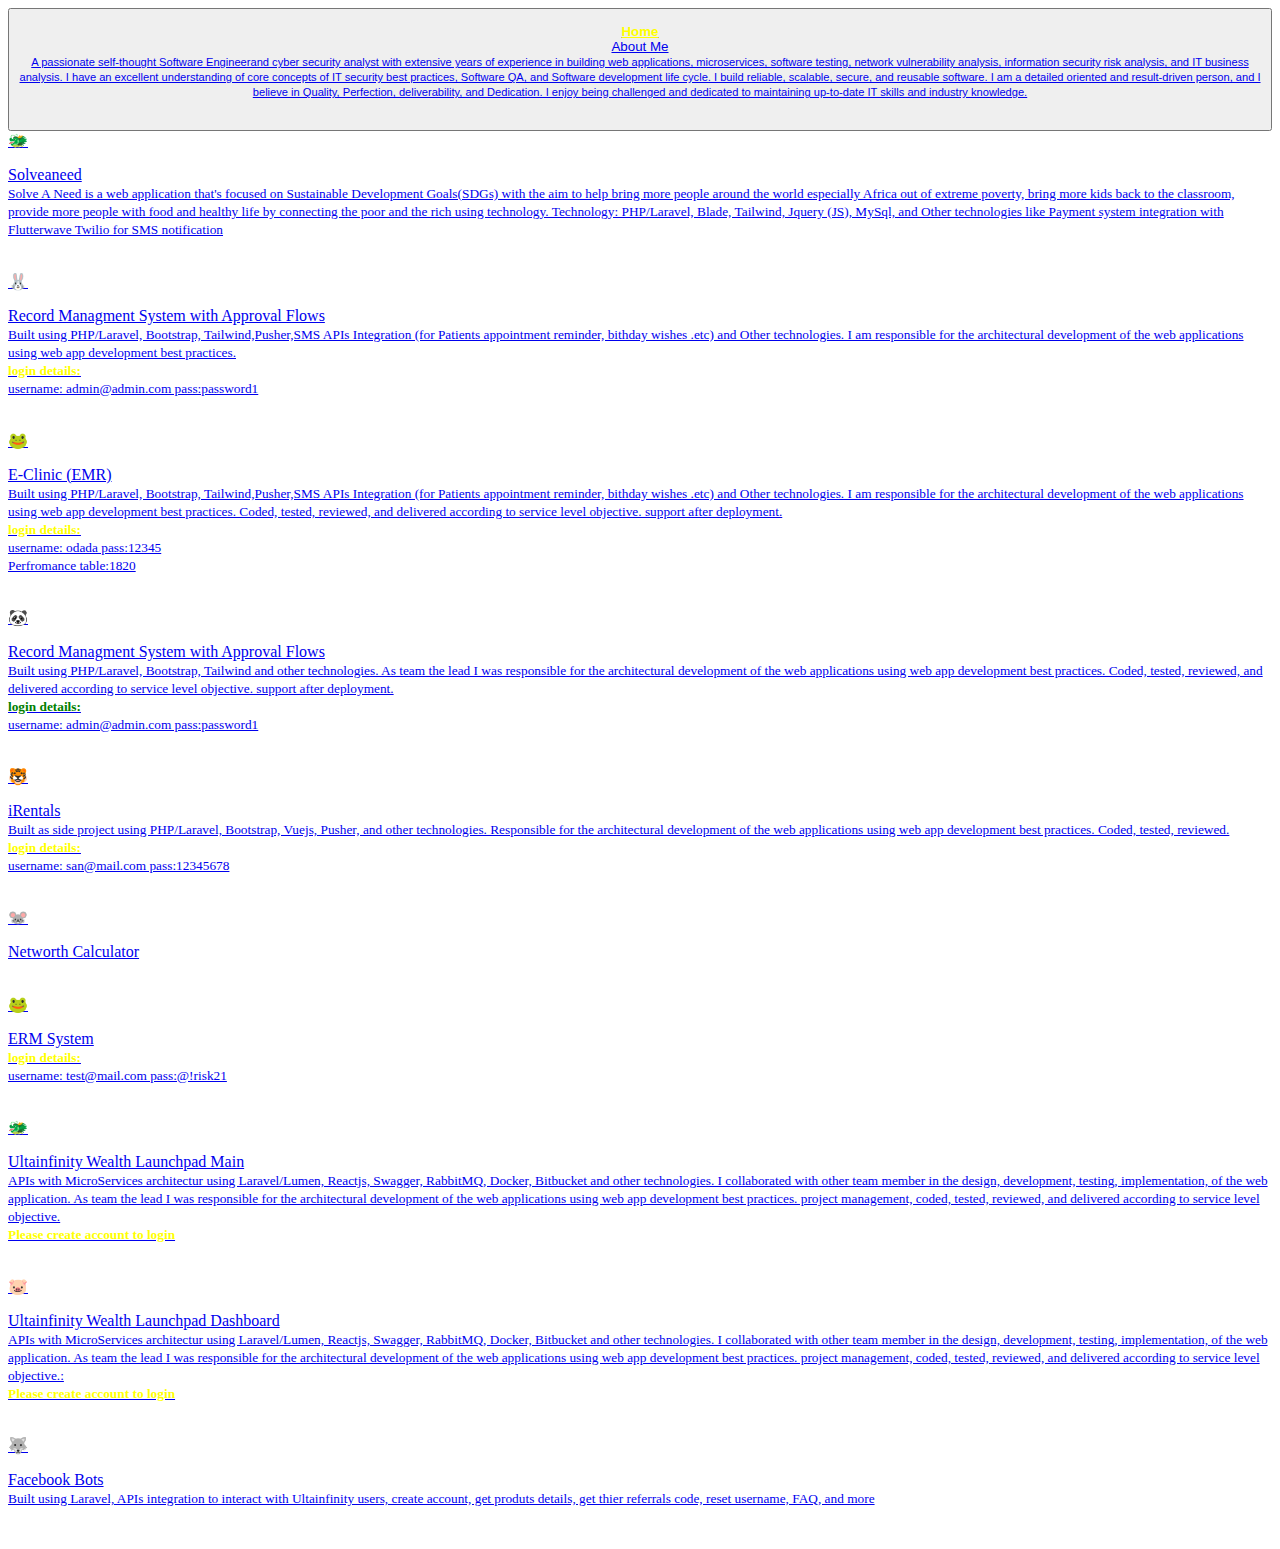
==== linkgrid.html @ d021306d "Update linkgrid.html" ====
<!DOCTYPE html>
<html>
<head>
  <title>Shittu Cool Stuff</title>
  <link rel="stylesheet" type="text/css" href="css/grid.css">
</head><script type="text/javascript">
  $("a.soon").click(function (event) {
            event.preventDefault();
            var link = $(this)
            link.fadeOut(200, function () {
                link.html("Coming soon...")
                link.css("color", "#999999")
                link.fadeIn(200)
            })

        });
</script>
<body>
  <div class="container">
    <button class="zone green"><a href="index.html"><p><b style="color:yellow;text-decoration: underline;">Home</b><br>About Me<br><small>A passionate self-thought Software Engineerand cyber security analyst with extensive
    years of experience in building web
    applications, microservices, software testing,
    network vulnerability analysis, information
    security risk analysis, and IT business
    analysis.
    I have an excellent understanding of core
    concepts of IT security best
    practices, Software QA, and Software
    development life cycle.
    I build reliable, scalable, secure, and
    reusable software.
    I am a detailed oriented and result-driven
    person, and I believe in Quality, Perfection,
    deliverability, and Dedication.
    I enjoy being challenged and dedicated to
    maintaining up-to-date IT skills and industry
    knowledge.</small></p></a><br></button>
  <div class="zone green"><a target="_blanc" href="https://solveaneed.com/"> 🐲<p>Solveaneed<br><small>Solve A Need is a web application that's focused on Sustainable Development Goals(SDGs) with the aim to help bring more people around the world especially Africa out of extreme poverty, bring more kids back to the classroom, provide more people with food and healthy life by connecting the poor and the rich using technology. Technology: PHP/Laravel, Blade, Tailwind, Jquery (JS), MySql, and Other technologies like Payment system integration with Flutterwave Twilio for SMS notification</small></p></a><br></div>
  <div class="zone red"><a target="_blanc" href="https://csc-edms.archsuq.com/login">🐰<p>Record Managment System with Approval Flows<br><small>Built using PHP/Laravel, Bootstrap, Tailwind,Pusher,SMS APIs Integration (for Patients appointment reminder, bithday wishes .etc)
    and Other technologies. I am responsible for the architectural development of
    the web applications using web app development best
    practices. <br><b style="color:yellow;">login details:</b><br> username: admin@admin.com pass:password1</small></p></a><br></div>
  <div class="zone blue"><a target="_blanc" href="https://taalspecialist.archsuq.com/">🐸<p>E-Clinic (EMR)<br><small>Built using PHP/Laravel, Bootstrap, Tailwind,Pusher,SMS APIs Integration (for Patients appointment reminder, bithday wishes .etc)
    and Other technologies. I am responsible for the architectural development of
    the web applications using web app development best
    practices. Coded, tested, reviewed, and delivered according to
    service level objective. support after deployment.<br><b style="color:yellow;">login details:</b><br> username: odada pass:12345<br> Perfromance table:1820</small></p></a><br></div>
  <div class="zone yellow"><a target="_blanc" href="https://na-edms.archsuq.com/login">🐼<p>Record Managment System with Approval Flows<br><small>Built using PHP/Laravel, Bootstrap, Tailwind and other technologies. As team the lead I was responsible for the architectural development of
    the web applications using web app development best
    practices. Coded, tested, reviewed, and delivered according to
    service level objective. support after deployment.<br><b style="color:green;">login details:</b><br> username: admin@admin.com pass:password1</small></p></a><br></div>
  <div class="zone purple"><a target="_blanc" href="https://irentals.archsuq.com/">🐯<p>iRentals<br><small>Built as side project using PHP/Laravel, Bootstrap, Vuejs, Pusher, and other technologies. Responsible for the architectural development of
    the web applications using web app development best
    practices. Coded, tested, reviewed.<br><b style="color:yellow;">login details:</b><br> username: san@mail.com pass:12345678</small></p></a><br></div>
  <div class="zone brown"><a target="_blanc" href="https://afreekamode.github.io/deimos-net-worth-web-app/">🐭<p>Networth Calculator</p></a><br></div>
  <div class="zone green"><a target="_blanc" href="http://barms.archsuq.com/">🐸<p>ERM System<br><small><b style="color:yellow;">login details:</b><br> username: test@mail.com pass:@!risk21</small></p></a><br></div>
  <div class="zone red"><a target="_blanc" href="https://ultainfinitywealthlaunchpad.com/">🐲<p>Ultainfinity Wealth Launchpad Main<br><small>APIs with MicroServices architectur using Laravel/Lumen, Reactjs, Swagger, RabbitMQ, Docker, Bitbucket and other technologies. I collaborated with other team member in the design, development, testing, implementation, of the web application. As team the lead I was responsible for the architectural development of the web applications using web app development best practices. project management, coded, tested, reviewed, and delivered according to service level objective.<br> <b style="color:yellow;">Please create account to login</b></small></p></a><br></div>
  <div class="zone blue"><a target="_blanc" href="https://dashboard.ultainfinitywealthlaunchpad.com/" class="soon">🐷<p>Ultainfinity Wealth Launchpad Dashboard<br><small>APIs with MicroServices architectur using Laravel/Lumen, Reactjs, Swagger, RabbitMQ, Docker, Bitbucket and other technologies. I collaborated with other team member in the design, development, testing, implementation, of the web application. As team the lead I was responsible for the architectural development of the web applications using web app development best practices. project management, coded, tested, reviewed, and delivered according to service level objective.:<br><b style="color:yellow;">Please create account to login</b></small></p></a><br></div>
  <div class="zone yellow"><a target="_blanc" href="https://www.messenger.com/t/106453848913042">🐺<p>Facebook Bots<br><small>Built using Laravel, APIs integration to interact with Ultainfinity users, create account, get produts details, get thier referrals code, reset username, FAQ, and more</small></p></a><br></div>
  </div>
</body>
</html>
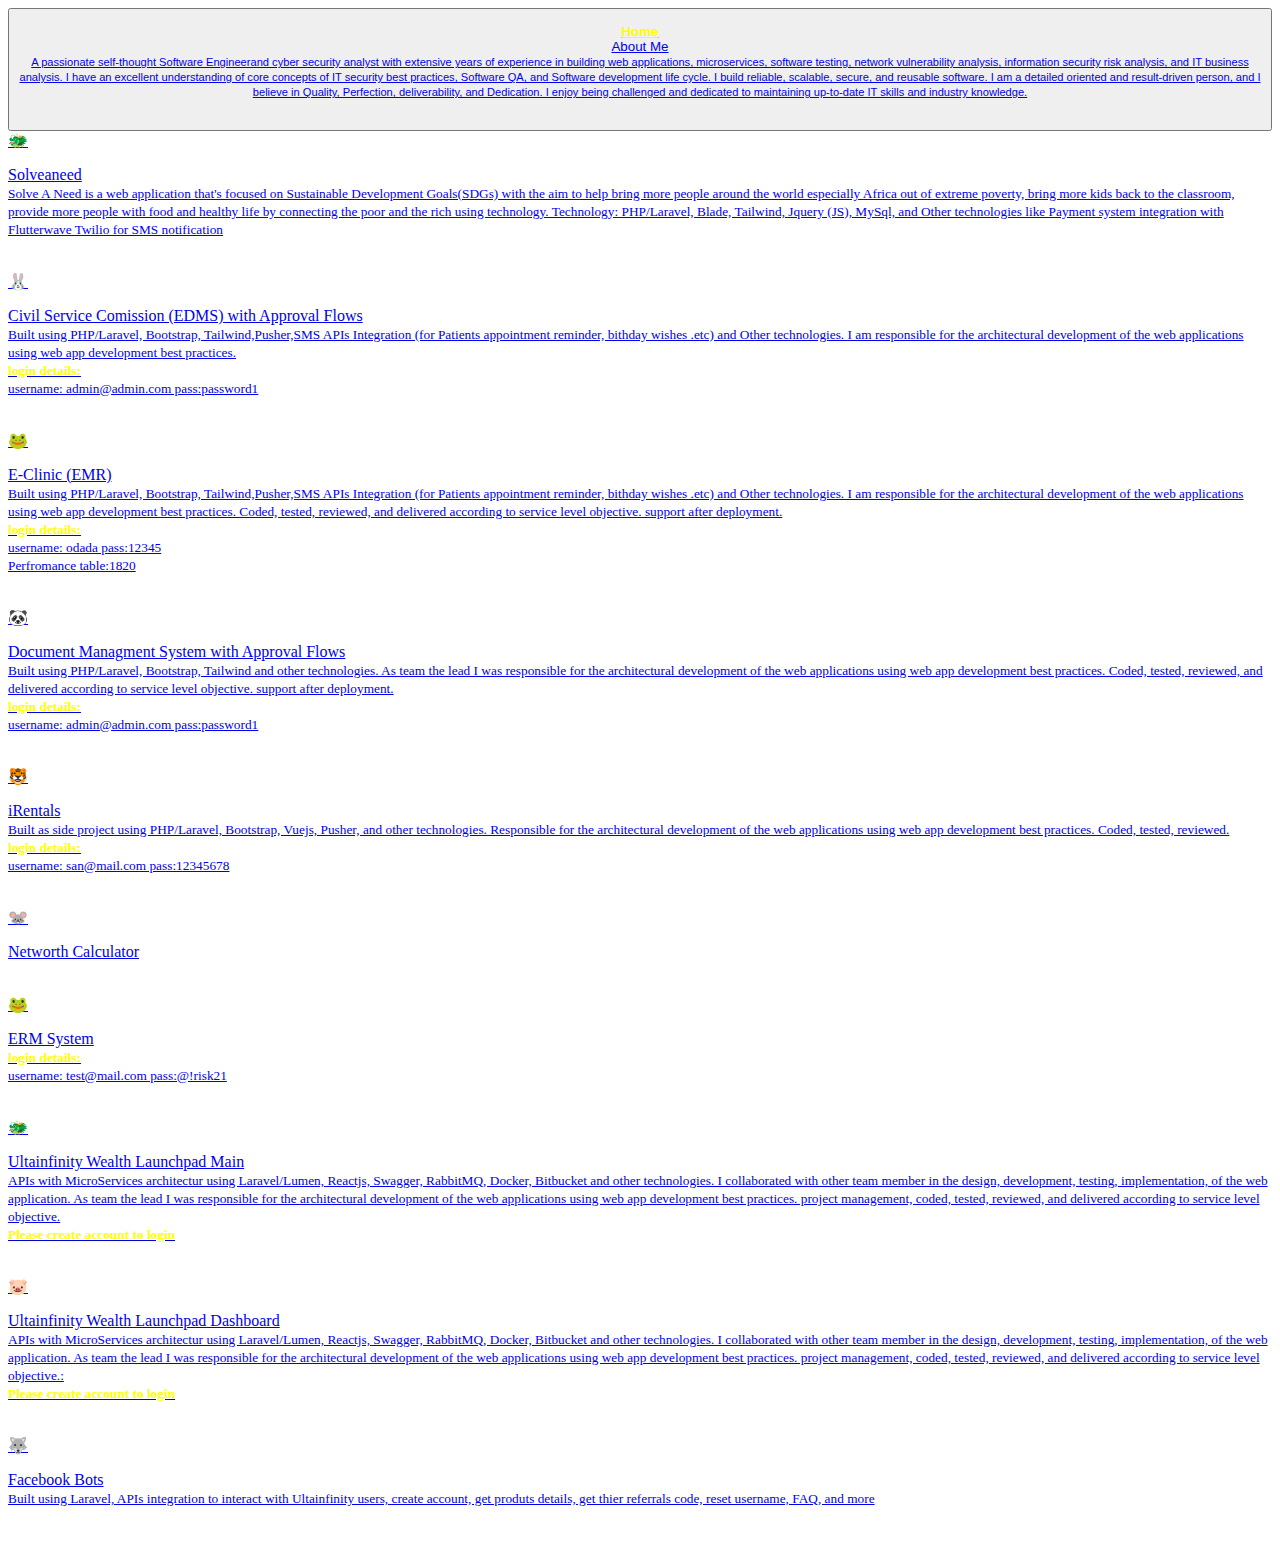
==== commit 82c1e8d9: "Update linkgrid.html" ====
--- a/linkgrid.html
+++ b/linkgrid.html
@@ -36,7 +36,7 @@
     maintaining up-to-date IT skills and industry
     knowledge.</small></p></a><br></button>
   <div class="zone green"><a target="_blanc" href="https://solveaneed.com/"> 🐲<p>Solveaneed<br><small>Solve A Need is a web application that's focused on Sustainable Development Goals(SDGs) with the aim to help bring more people around the world especially Africa out of extreme poverty, bring more kids back to the classroom, provide more people with food and healthy life by connecting the poor and the rich using technology. Technology: PHP/Laravel, Blade, Tailwind, Jquery (JS), MySql, and Other technologies like Payment system integration with Flutterwave Twilio for SMS notification</small></p></a><br></div>
-  <div class="zone red"><a target="_blanc" href="https://csc-edms.archsuq.com/login">🐰<p>Record Managment System with Approval Flows<br><small>Built using PHP/Laravel, Bootstrap, Tailwind,Pusher,SMS APIs Integration (for Patients appointment reminder, bithday wishes .etc)
+  <div class="zone red"><a target="_blanc" href="https://csc-edms.archsuq.com/login">🐰<p>Civil Service Comission (EDMS) with Approval Flows<br><small>Built using PHP/Laravel, Bootstrap, Tailwind,Pusher,SMS APIs Integration (for Patients appointment reminder, bithday wishes .etc)
     and Other technologies. I am responsible for the architectural development of
     the web applications using web app development best
     practices. <br><b style="color:yellow;">login details:</b><br> username: admin@admin.com pass:password1</small></p></a><br></div>
@@ -45,10 +45,10 @@
     the web applications using web app development best
     practices. Coded, tested, reviewed, and delivered according to
     service level objective. support after deployment.<br><b style="color:yellow;">login details:</b><br> username: odada pass:12345<br> Perfromance table:1820</small></p></a><br></div>
-  <div class="zone yellow"><a target="_blanc" href="https://na-edms.archsuq.com/login">🐼<p>Record Managment System with Approval Flows<br><small>Built using PHP/Laravel, Bootstrap, Tailwind and other technologies. As team the lead I was responsible for the architectural development of
+  <div class="zone yellow"><a target="_blanc" href="https://na-edms.archsuq.com/login">🐼<p>Document Managment System with Approval Flows<br><small>Built using PHP/Laravel, Bootstrap, Tailwind and other technologies. As team the lead I was responsible for the architectural development of
     the web applications using web app development best
     practices. Coded, tested, reviewed, and delivered according to
-    service level objective. support after deployment.<br><b style="color:green;">login details:</b><br> username: admin@admin.com pass:password1</small></p></a><br></div>
+    service level objective. support after deployment.<br><b style="color:yellow;">login details:</b><br> username: admin@admin.com pass:password1</small></p></a><br></div>
   <div class="zone purple"><a target="_blanc" href="https://irentals.archsuq.com/">🐯<p>iRentals<br><small>Built as side project using PHP/Laravel, Bootstrap, Vuejs, Pusher, and other technologies. Responsible for the architectural development of
     the web applications using web app development best
     practices. Coded, tested, reviewed.<br><b style="color:yellow;">login details:</b><br> username: san@mail.com pass:12345678</small></p></a><br></div>
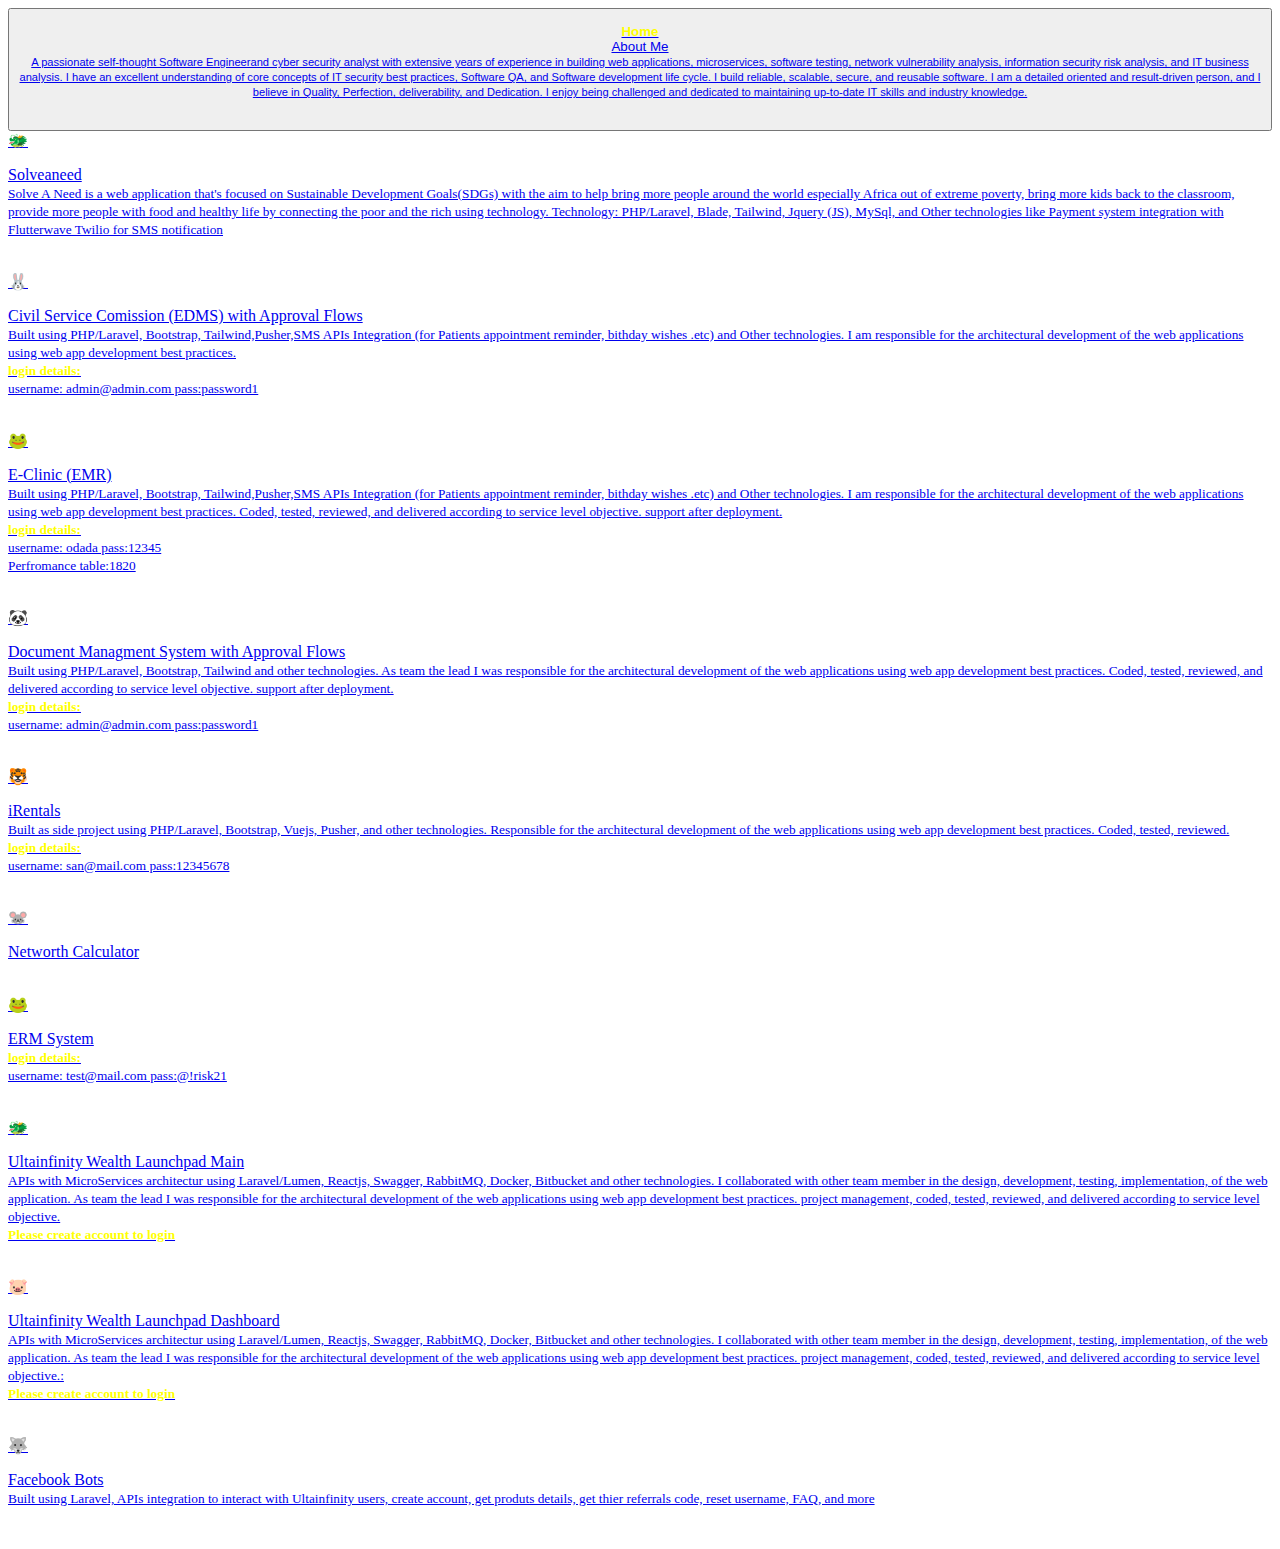
==== commit c9e99834: "Update linkgrid.html" ====
--- a/linkgrid.html
+++ b/linkgrid.html
@@ -17,7 +17,7 @@
 </script>
 <body>
   <div class="container">
-    <button class="zone green"><a href="index.html"><p><b style="color:yellow;text-decoration: underline;">Home</b><br>About Me<br><small>A passionate self-thought Software Engineerand cyber security analyst with extensive
+    <button class="zone green"><a href="index.html"><p><b style="color:yellow;border: 0.8px;border-color: yellow;">Home</b><br>About Me<br><small>A passionate self-thought Software Engineerand cyber security analyst with extensive
     years of experience in building web
     applications, microservices, software testing,
     network vulnerability analysis, information
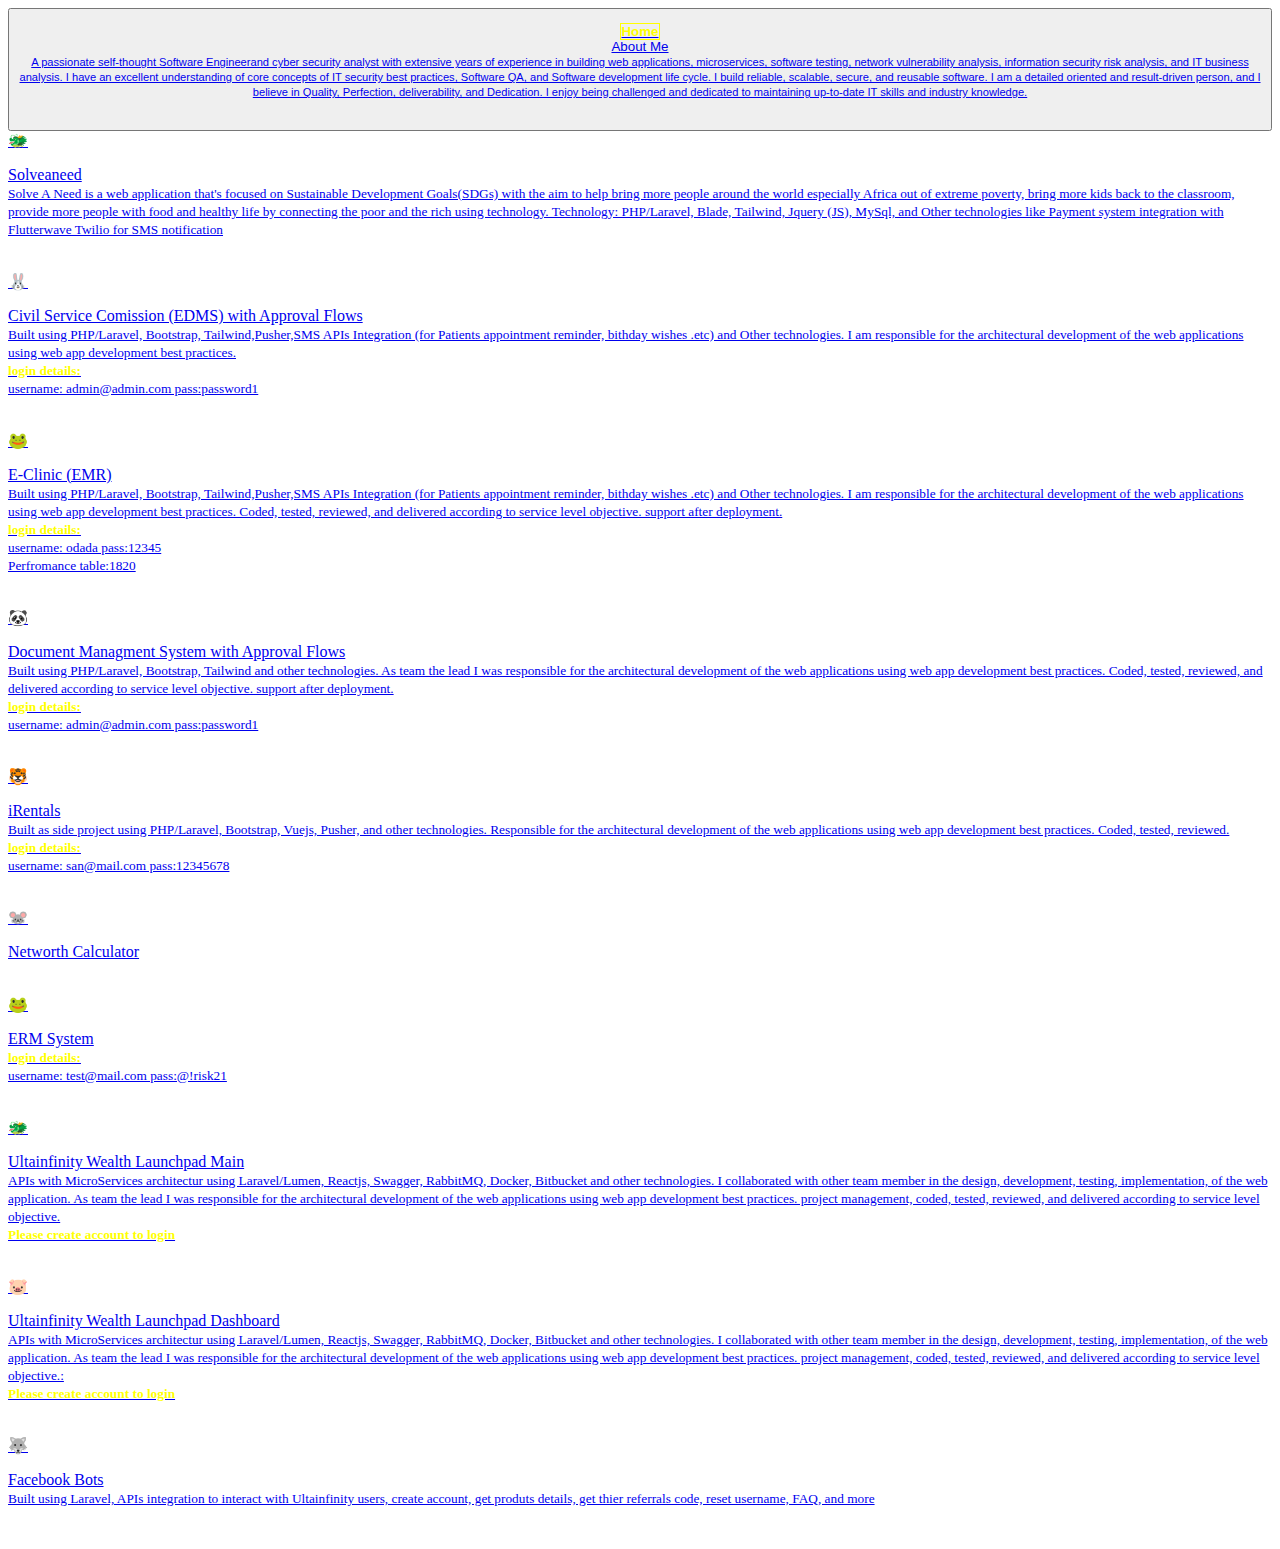
==== commit 8eb787d8: "Update linkgrid.html" ====
--- a/linkgrid.html
+++ b/linkgrid.html
@@ -17,7 +17,7 @@
 </script>
 <body>
   <div class="container">
-    <button class="zone green"><a href="index.html"><p><b style="color:yellow;border: 0.8px;border-color: yellow;">Home</b><br>About Me<br><small>A passionate self-thought Software Engineerand cyber security analyst with extensive
+    <button class="zone green"><a href="index.html"><p><b style="color:yellow;border: 0.8px solid yellow;">Home</b><br>About Me<br><small>A passionate self-thought Software Engineerand cyber security analyst with extensive
     years of experience in building web
     applications, microservices, software testing,
     network vulnerability analysis, information
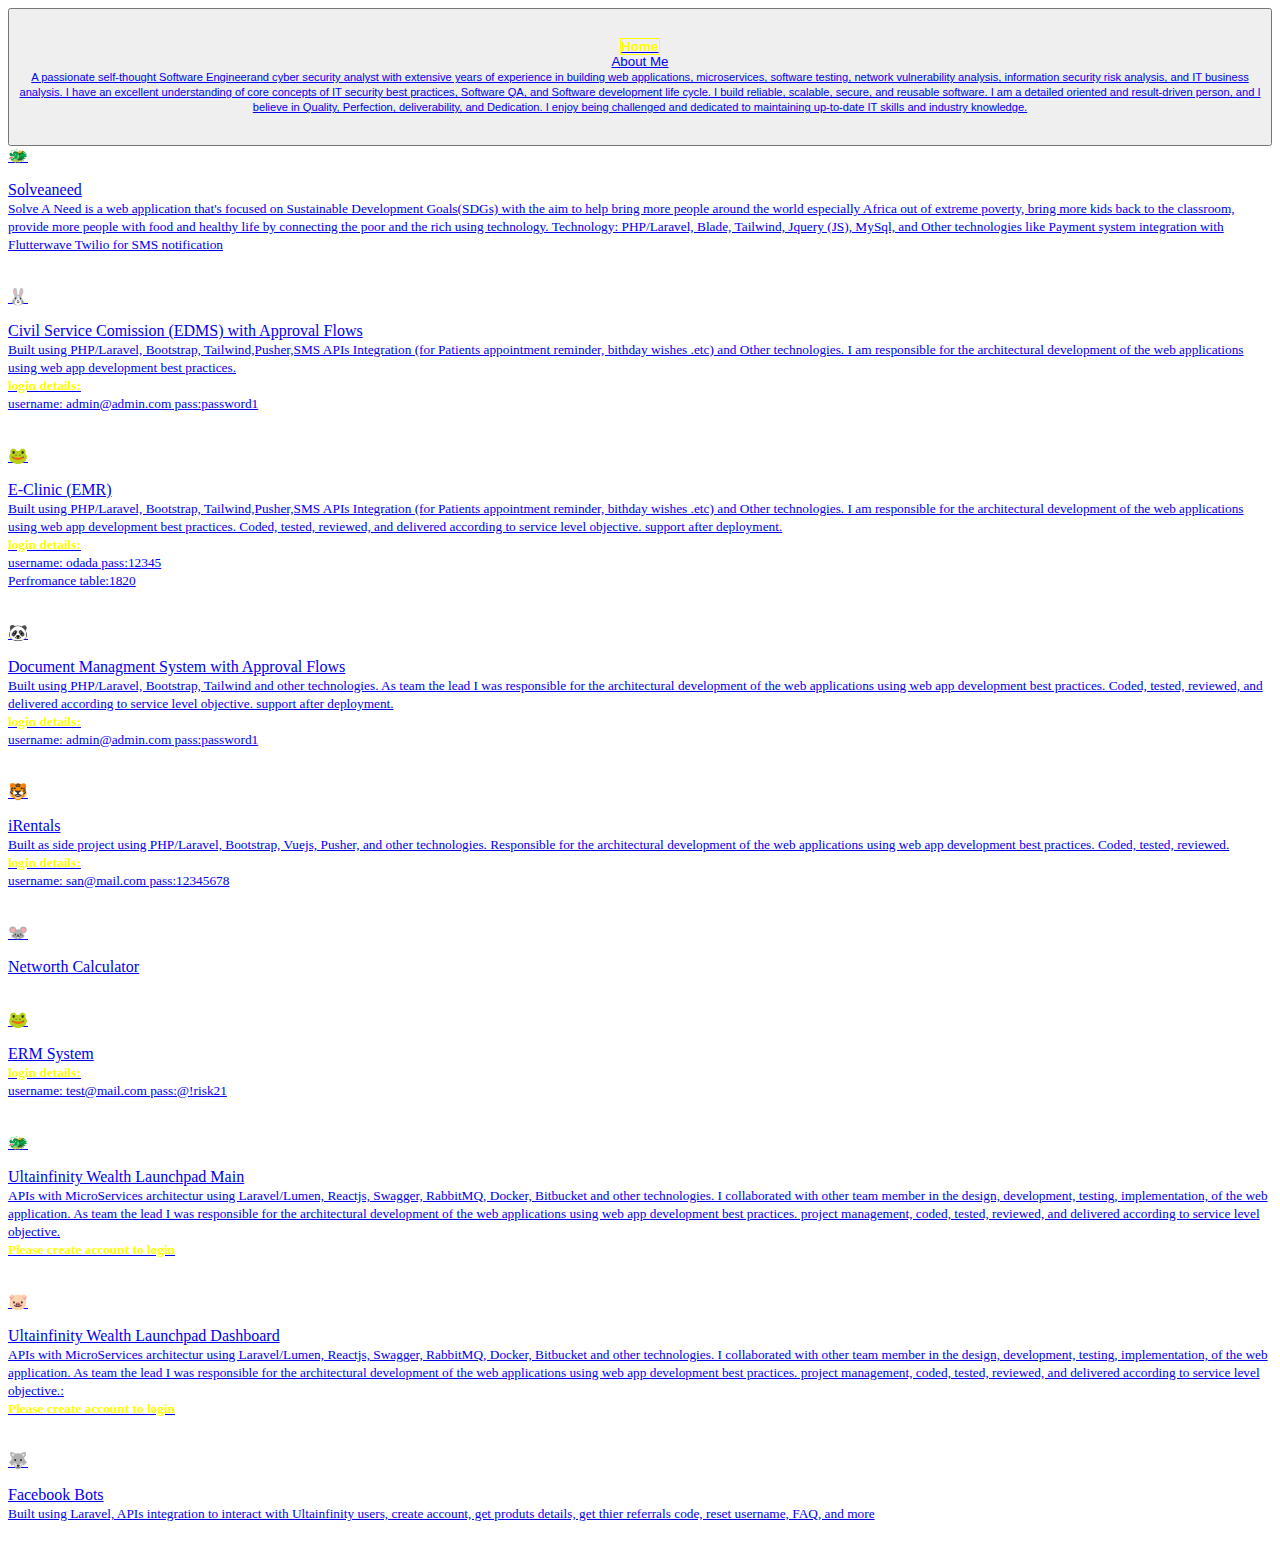
==== commit 7542c591: "Update linkgrid.html" ====
--- a/linkgrid.html
+++ b/linkgrid.html
@@ -17,7 +17,7 @@
 </script>
 <body>
   <div class="container">
-    <button class="zone green"><a href="index.html"><p><b style="color:yellow;border: 0.8px solid yellow;">Home</b><br>About Me<br><small>A passionate self-thought Software Engineerand cyber security analyst with extensive
+    <button class="zone green"><a href="index.html"><p><br><b style="color:yellow;border: 1px solid yellow; margin: 0.7px;">Home</b><br>About Me<br><small>A passionate self-thought Software Engineerand cyber security analyst with extensive
     years of experience in building web
     applications, microservices, software testing,
     network vulnerability analysis, information
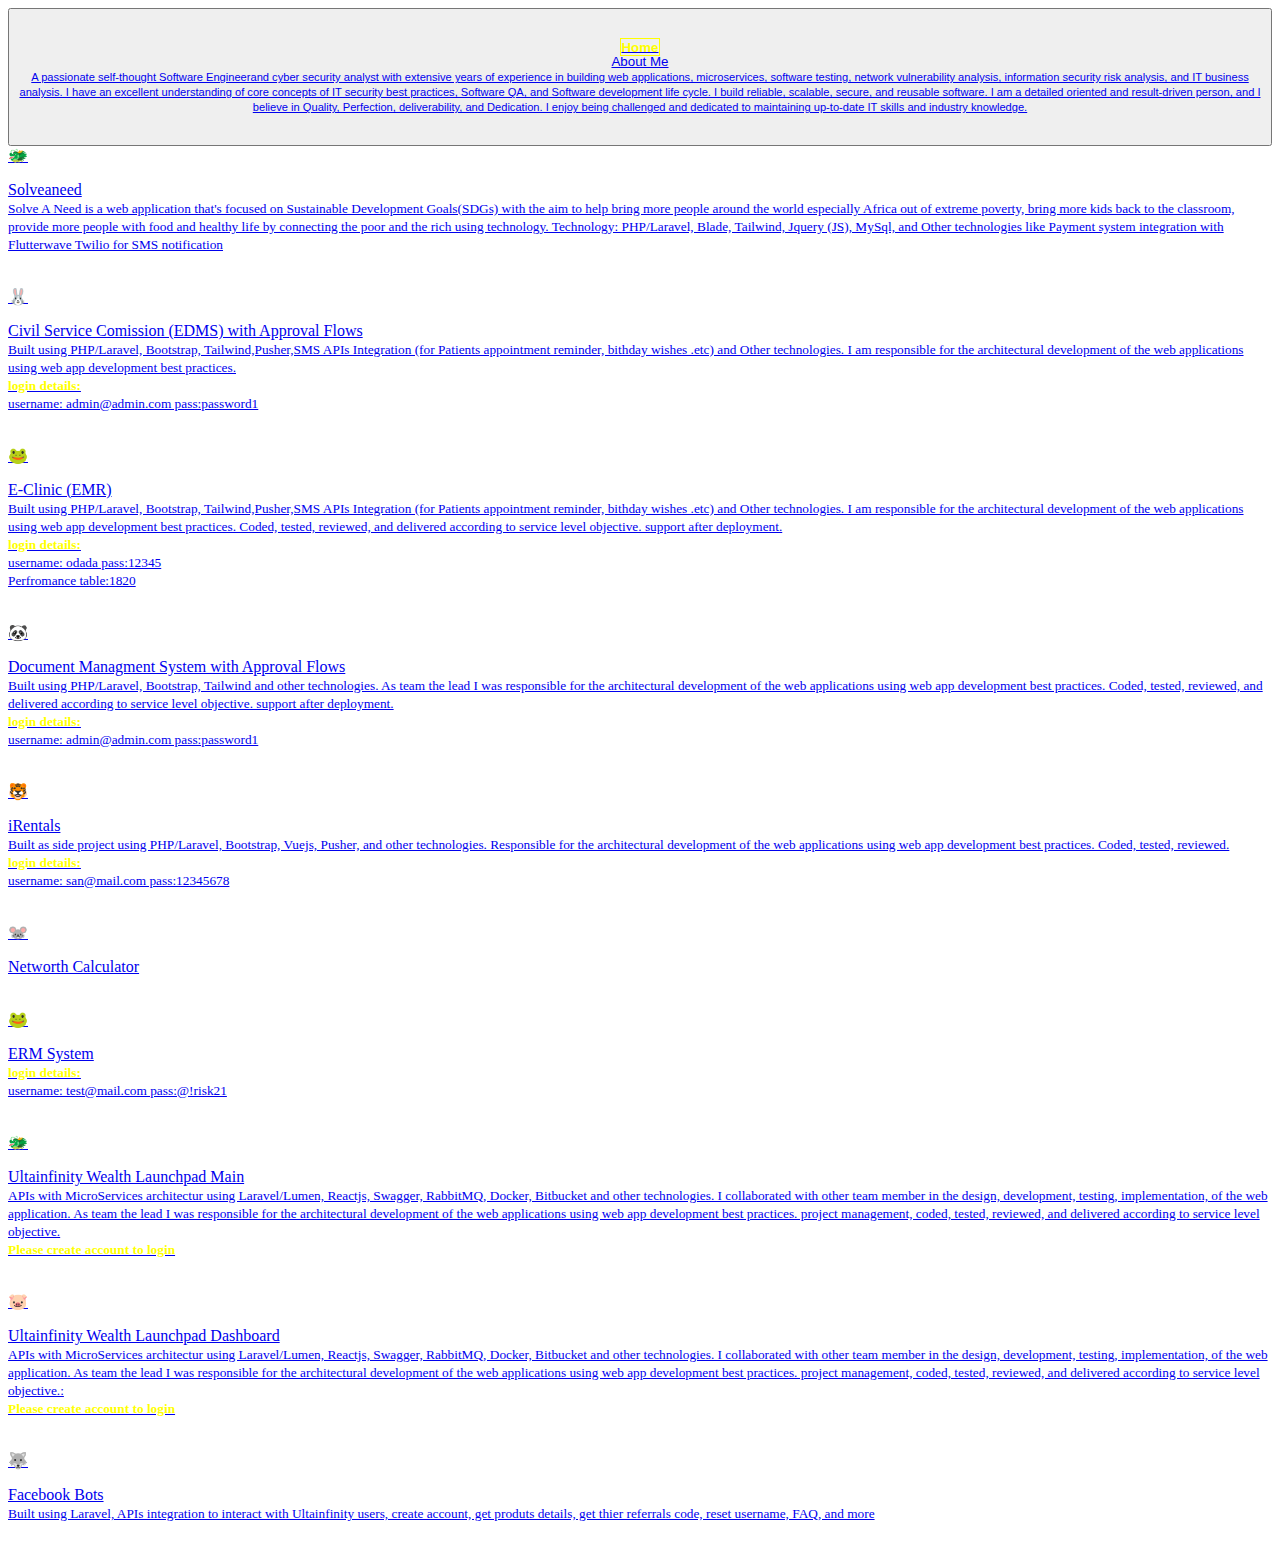
==== commit a6c50b6a: "Update linkgrid.html" ====
--- a/linkgrid.html
+++ b/linkgrid.html
@@ -17,7 +17,7 @@
 </script>
 <body>
   <div class="container">
-    <button class="zone green"><a href="index.html"><p><br><b style="color:yellow;border: 1px solid yellow; margin: 0.7px;">Home</b><br>About Me<br><small>A passionate self-thought Software Engineerand cyber security analyst with extensive
+    <button class="zone green"><a href="index.html"><p><br><b style="color:yellow;border: 1px solid yellow; padding: 0.6px;">Home</b><br>About Me<br><small>A passionate self-thought Software Engineerand cyber security analyst with extensive
     years of experience in building web
     applications, microservices, software testing,
     network vulnerability analysis, information
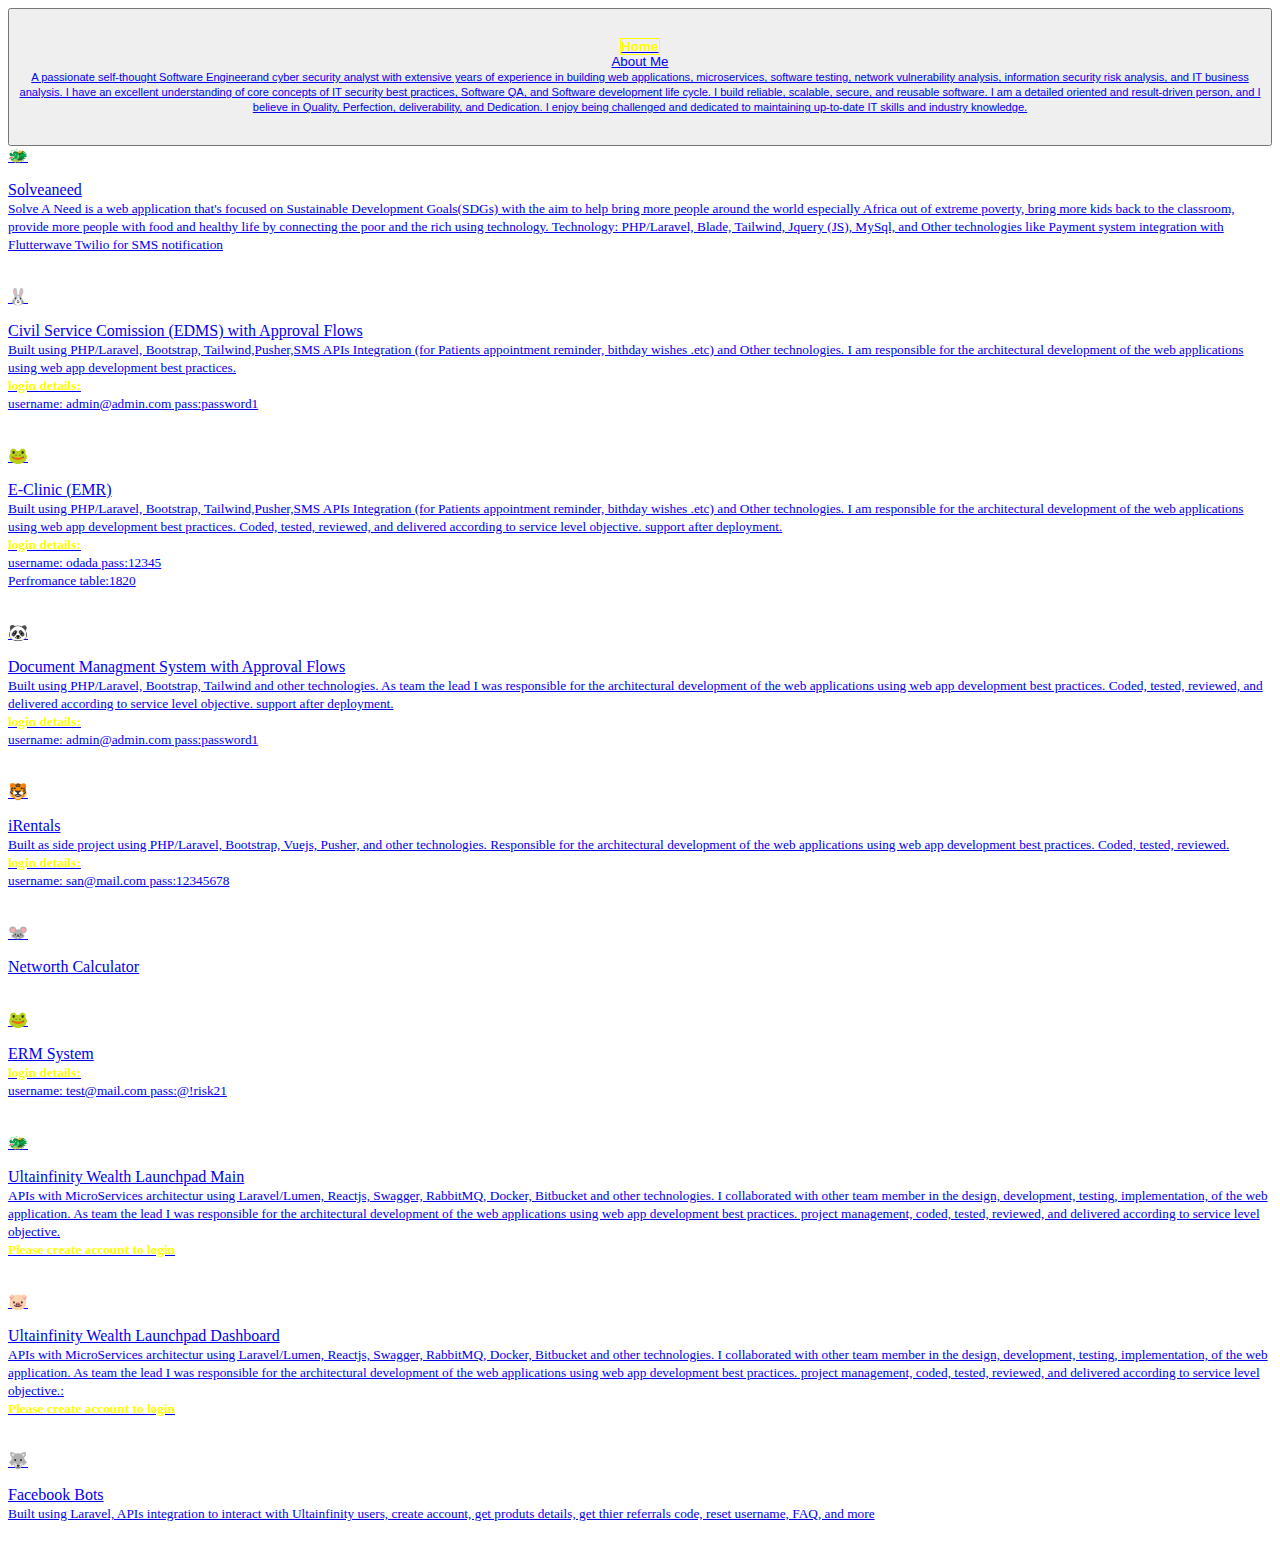
==== commit fa20f2c1: "Update linkgrid.html" ====
--- a/linkgrid.html
+++ b/linkgrid.html
@@ -17,7 +17,7 @@
 </script>
 <body>
   <div class="container">
-    <button class="zone green"><a href="index.html"><p><br><b style="color:yellow;border: 1px solid yellow; padding: 0.6px;">Home</b><br>About Me<br><small>A passionate self-thought Software Engineerand cyber security analyst with extensive
+    <button class="zone green"><a href="index.html"><p><br><b style="color:yellow;border: 1px solid yellow;">Home</b><br>About Me<br><small>A passionate self-thought Software Engineerand cyber security analyst with extensive
     years of experience in building web
     applications, microservices, software testing,
     network vulnerability analysis, information
